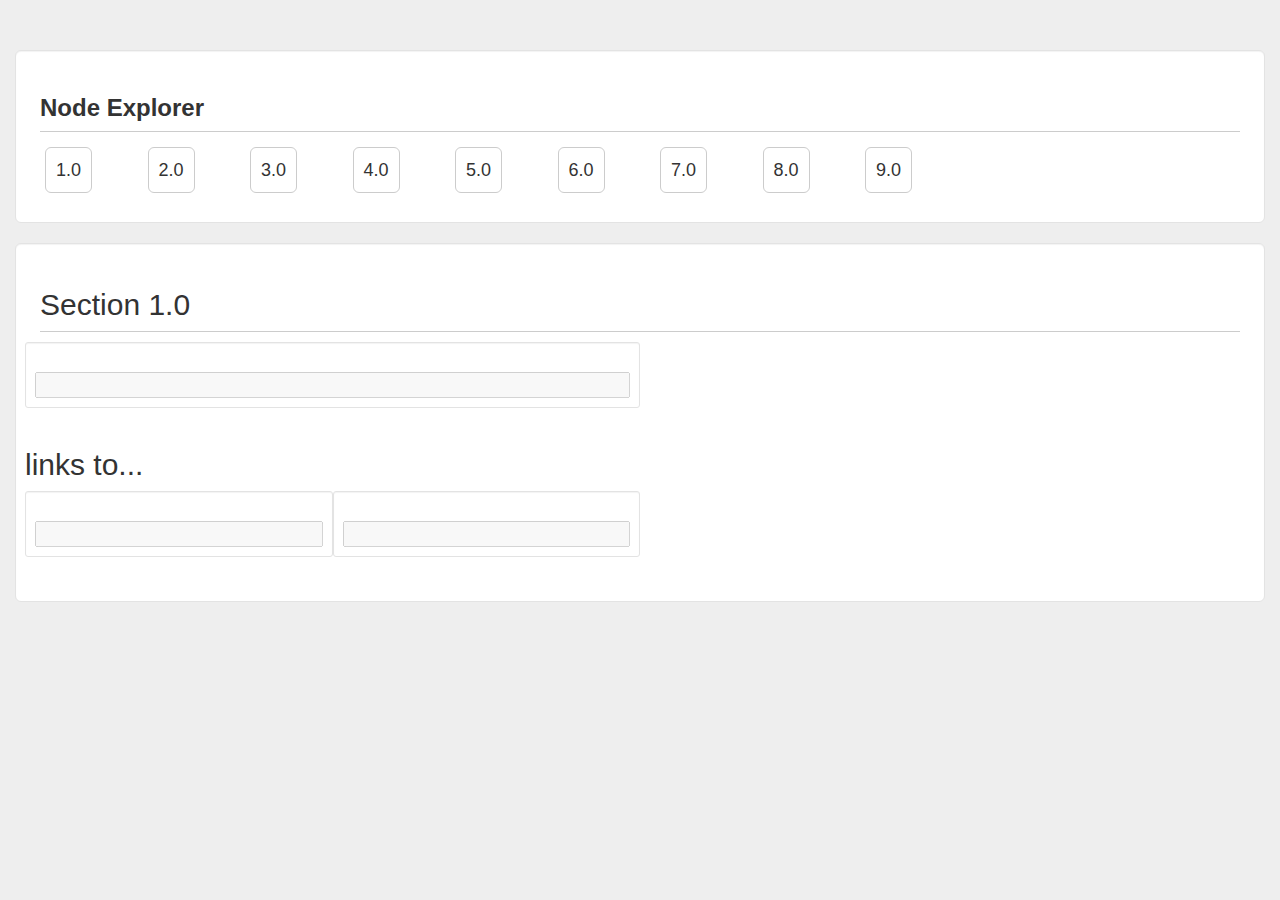
==== explorenodes.html @ 1bbe0005 "Perform initial commit" ====
<!DOCTYPE html>
<html>
	<head>
		<title>Node Explorer</title>
		<link href='css/bootstrap.min.css' rel='stylesheet'>
		<link href='css/tree.css' rel='stylesheet'>
		<script src='js/jquery-1.11.2.min.js'></script>
		<script src='js/bootstrap.min.js'></script>
		<script src='js/treeNodeData.js'></script>
		<script src='js/treeNodeExplore.js'></script>
	</head>
	<body>
		<div id='main' class='container-fluid'>
			<div class="well well-lg">
				<div class='row'>
					<div class='col-xs-12'>
						<h1 class='bottom-border'>
							Node Explorer
						</h1>
					</div>
				</div>
				<div class='row'>
					<div class='col-xs-1'>
						<button class='btn btn-default btn-lg section-btn' data-section='1'>1.0</button>
					</div>
					<div class='col-xs-1'>
						<button class='btn btn-default btn-lg section-btn' data-section='2'>2.0</button>
					</div>
					<div class='col-xs-1'>
						<button class='btn btn-default btn-lg section-btn' data-section='3'>3.0</button>
					</div>
					<div class='col-xs-1'>
						<button class='btn btn-default btn-lg section-btn' data-section='4'>4.0</button>
					</div>
					<div class='col-xs-1'>
						<button class='btn btn-default btn-lg section-btn' data-section='5'>5.0</button>
					</div>
					<div class='col-xs-1'>
						<button class='btn btn-default btn-lg section-btn' data-section='6'>6.0</button>
					</div>
					<div class='col-xs-1'>
						<button class='btn btn-default btn-lg section-btn' data-section='7'>7.0</button>
					</div>
					<div class='col-xs-1'>
						<button class='btn btn-default btn-lg section-btn' data-section='8'>8.0</button>
					</div>
					<div class='col-xs-1'>
						<button class='btn btn-default btn-lg section-btn' data-section='9'>9.0</button>
					</div>
				</div>
			</div>
			<div class="well well-lg">
				<div class='row'>
					<div class='col-xs-12'>
						<h2 id="section-title" class='bottom-border'>Section 1.0</h2>
						<div id="node-list">

						</div>
					</div>
					<div id="current-node" class="col-xs-6 well well-sm">
						<h3></h3>
						<h4></h4>
						<input type="text" disabled style="width:100%">
					</div>
				</div>
				<div class='row'>
					<h2>links to...</h2>
					<div id="current-node-branch1" class="col-xs-3 well well-sm">
						<h3></h3>
						<h4></h4>
						<input type="text" disabled style="width:100%">
					</div>
					<div id="current-node-branch2" class="col-xs-3 well well-sm">
						<h3></h3>
						<h4></h4>
						<input type="text" disabled style="width:100%">
					</div>
				</div>
			</div>
		</div>
		<script>
			$(function() {
				TREE.init();
			});
		</script>
	</body>
</html>
---- css/tree.css ----
body {
	background: #eee;
	padding-top: 50px;
}

h1 {
	font-size: 24px;
	font-weight: bold;
}

.shadowed {
	box-shadow: 2px 2px 5px #777;
}

#node-icon{
	color: #ccc;
	font-size: 40px;
	margin-top: 10px;
}

#title {
	margin-top: 10px;
}

.bottom-border {
	padding-bottom: 10px;
	border-bottom: 1px solid #ccc;
}
.btn {
	min-width: 25%;
	padding: 10px;
	margin: 5px;
}

#start, .btn.choice-btn {
	padding: 20px;
}
.well {
	background: #fff;
}
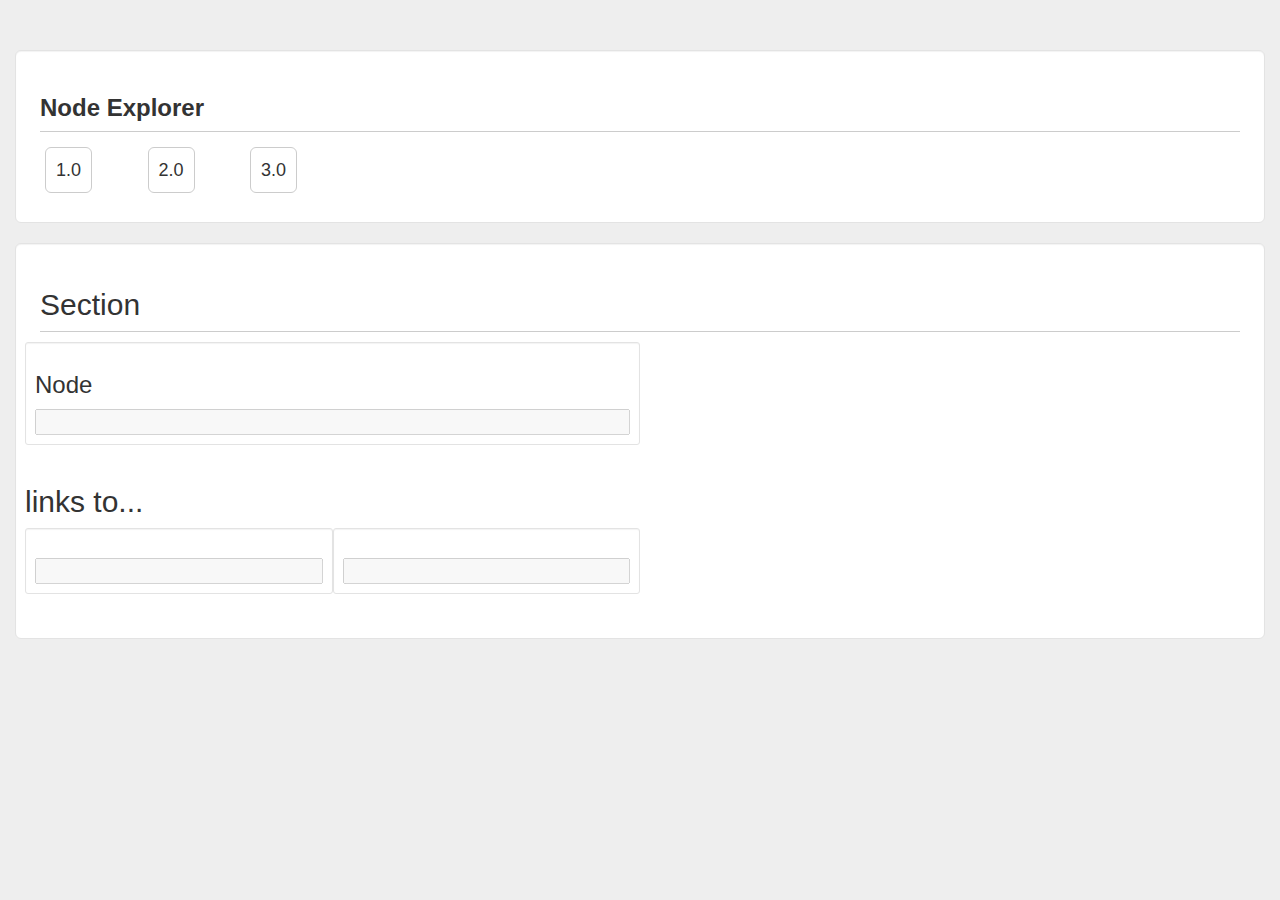
==== commit ff9104a7: "Fix explorer error and use sample data" ====
--- a/explorenodes.html
+++ b/explorenodes.html
@@ -29,36 +29,18 @@
 					<div class='col-xs-1'>
 						<button class='btn btn-default btn-lg section-btn' data-section='3'>3.0</button>
 					</div>
-					<div class='col-xs-1'>
-						<button class='btn btn-default btn-lg section-btn' data-section='4'>4.0</button>
-					</div>
-					<div class='col-xs-1'>
-						<button class='btn btn-default btn-lg section-btn' data-section='5'>5.0</button>
-					</div>
-					<div class='col-xs-1'>
-						<button class='btn btn-default btn-lg section-btn' data-section='6'>6.0</button>
-					</div>
-					<div class='col-xs-1'>
-						<button class='btn btn-default btn-lg section-btn' data-section='7'>7.0</button>
-					</div>
-					<div class='col-xs-1'>
-						<button class='btn btn-default btn-lg section-btn' data-section='8'>8.0</button>
-					</div>
-					<div class='col-xs-1'>
-						<button class='btn btn-default btn-lg section-btn' data-section='9'>9.0</button>
-					</div>
 				</div>
 			</div>
 			<div class="well well-lg">
 				<div class='row'>
 					<div class='col-xs-12'>
-						<h2 id="section-title" class='bottom-border'>Section 1.0</h2>
+						<h2 id="section-title" class='bottom-border'>Section</h2>
 						<div id="node-list">
 
 						</div>
 					</div>
 					<div id="current-node" class="col-xs-6 well well-sm">
-						<h3></h3>
+						<h3>Node</h3>
 						<h4></h4>
 						<input type="text" disabled style="width:100%">
 					</div>
--- a/css/tree.css
+++ b/css/tree.css
@@ -22,6 +22,14 @@
 	margin-top: 10px;
 }
 
+#history {
+	visibility: hidden;
+}
+
+#clear-history {
+	display: none;
+}
+
 .bottom-border {
 	padding-bottom: 10px;
 	border-bottom: 1px solid #ccc;
